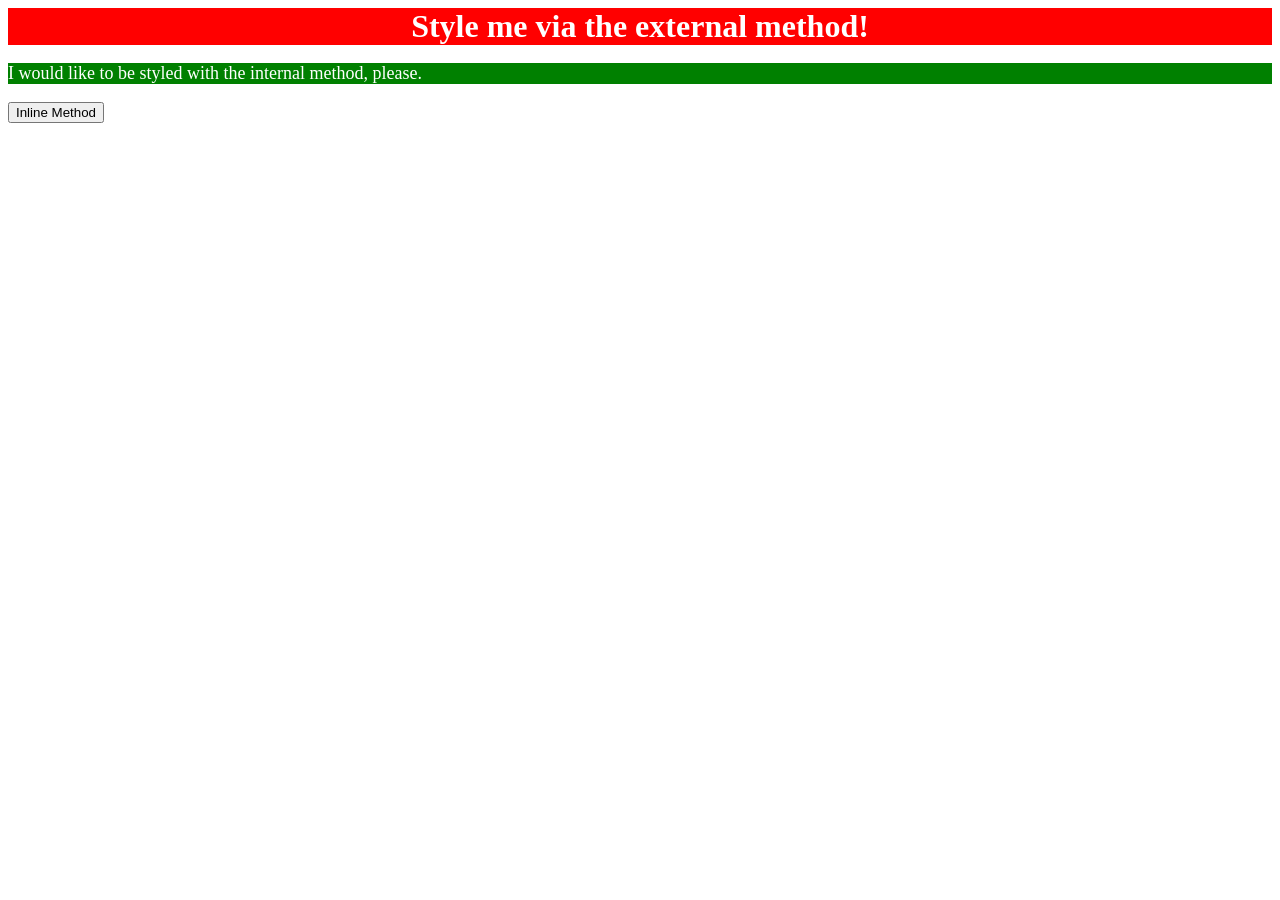
==== foundations/intro-to-css/01-css-methods/index.html @ ea067044 "Added styling to the paragraph Created an internal styling for the paragraph element" ====
<!DOCTYPE html>
<html lang="en">
  <head>
    <meta charset="UTF-8">
    <meta http-equiv="X-UA-Compatible" content="IE=edge">
    <meta name="viewport" content="width=device-width, initial-scale=1.0">
    <title>Methods for Adding CSS</title>
    <link rel="stylesheet" href="./style.css">
    <style>
      p{
        background-color: green;
        color: white;
        font-size: 18px;
      }
    </style>
  </head>
  <body>
    <div>Style me via the external method!</div>
    <p>I would like to be styled with the internal method, please.</p>
    <button>Inline Method</button>
  </body>
</html>
---- foundations/intro-to-css/01-css-methods/style.css ----
div{
    background-color: red;
    color: white;
    font-size: 32px;
    text-align: center;
    font-weight: bold;
}
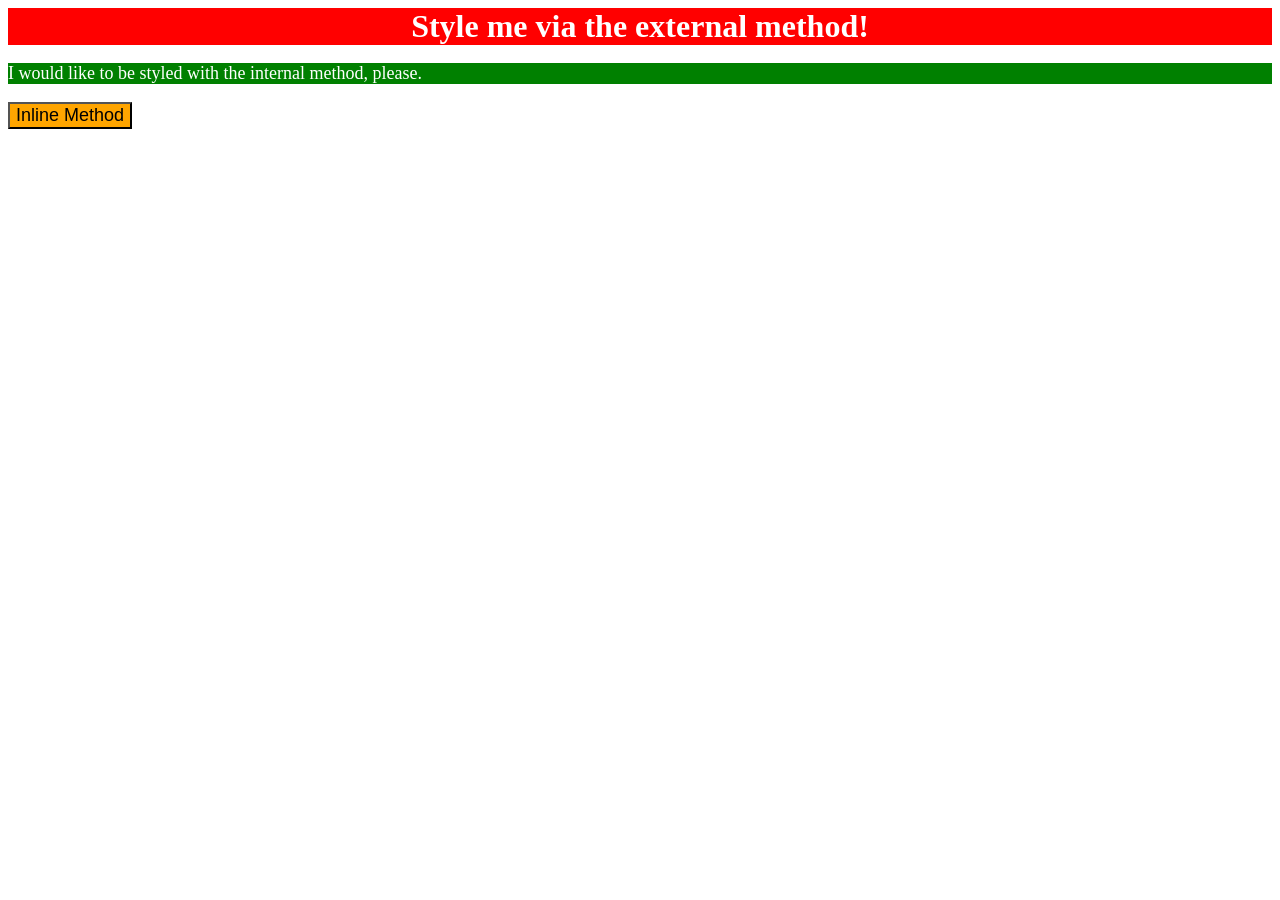
==== commit 1bedc711: "Added styling to the button Added inline styling to the button" ====
--- a/foundations/intro-to-css/01-css-methods/index.html
+++ b/foundations/intro-to-css/01-css-methods/index.html
@@ -17,6 +17,6 @@
   <body>
     <div>Style me via the external method!</div>
     <p>I would like to be styled with the internal method, please.</p>
-    <button>Inline Method</button>
+    <button style="background-color: orange; font-size: 18px;">Inline Method</button>
   </body>
 </html>
